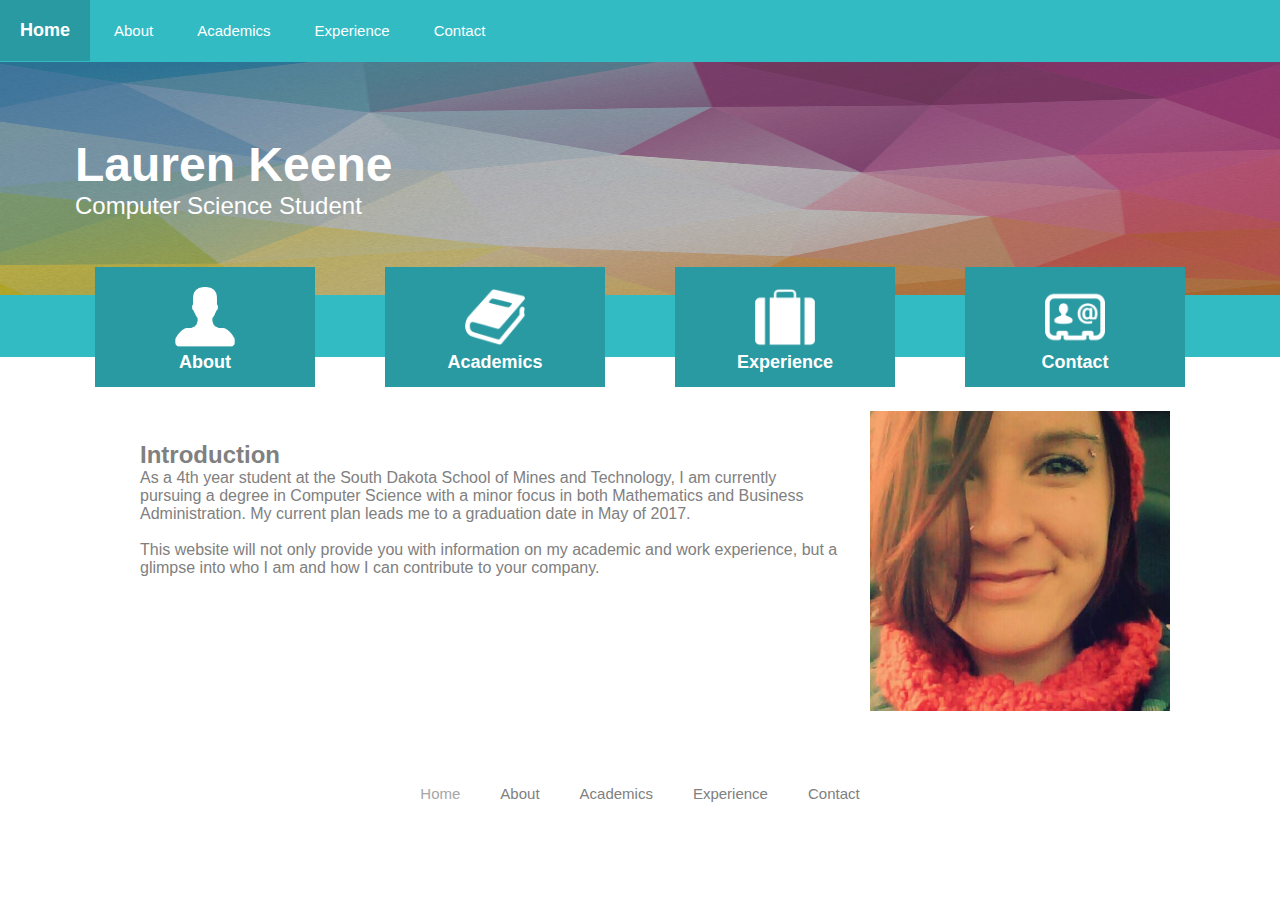
==== index.html @ 8d7a73ac "Alterations made to support SDSMT" ====
<!DOCTYPE html>
<html>
<link rel="stylesheet" type="text/css" href="site.css">

<!-- CREATION OF HEADER !-->
<head>
    <div class = "bluebar">
        <div>
            <a class = "btnformat" href = "index.html">
                <b>
                    <font size="4">
                        Home
                    </font>
                </b>
            </a>

            <a class = "btnformat" href = "keeneabout.html">
                About
            </a>

            <a class = "btnformat" href = "keeneacademics.html">
                Academics
            </a>

            <a class = "btnformat" href = "keeneexperience.html">
                Experience
            </a>

            <a class = "btnformat" href = "keenecontact.html">
                Contact
            </a>
        </div>
    </div>
</head>

<!-- CREATION OF BODY !-->


<body>

    <!-- MASTER FORM !-->

    <div class = "intro">
        <p class = "century" style = "color: white;">
            <font size = "7"><b> Lauren Keene</b> </font>
            <br/>
            <font size = "5"> Computer Science Student </font>
        </p>
    </div>
    
    <div class = "bluebar" style = "display:flex; justify-content: center;">
        <a class = "btnmainpage" href = "keeneabout.html">
            <img src="about.png" style="height: 60px; width: 60px";/>
            <br/>
            About
        </a>

        <div style = "width: 70px;">
        </div>

        <a class = "btnmainpage" href = "keeneacademics.html">
            <img src="book.png" style="height: 60px; width: 60px";/>
            <br/>
            Academics
        </a>

        <div style = "width: 70px;">
        </div>

        <a class = "btnmainpage" href = "keeneexperience.html">
            <img src="experience.png" style="height: 60px; width: 60px";/>
            <br/>
            Experience
        </a>

        <div style = "width: 70px;">
        </div>

        <a class = "btnmainpage" href = "keenecontact.html">
            <img src="contact.png" style="height: 60px; width: 60px";/>
            <br/>
            Contact
        </a>
    </div>

    <!-- END MASTER FORM !-->

    <br/>
    <br/>
    <br/>

    <div class = "picturetxt">
        
        <div class = "text" >
            
            <p class = "century">
                <font size = "5"><b> Introduction</b> </font>
                <br/>
                As a 4th year student at the South Dakota School of Mines and Technology, I am currently pursuing a degree in Computer Science with a minor focus in both Mathematics and Business Administration. My current plan leads me to a graduation date in May of 2017. 
                <br/>
                <br/>
                This website will not only provide you with information on my academic and work experience, but a glimpse into who I am and how I can contribute to your company.
            </p>
        </div>

        <img src="laurenkeene.jpg" style="width:300px; height:300px;"/>
        

    </div>

    <br/>
    <br/>
    <br/>

    <div style = "display: flex; justify-content:center;">
        <a class = "footerformat" href = "index.html">
            <font color="a6a6a6">
                Home
            </font>
        </a>

        <a class = "footerformat" href = "keeneabout.html">
            About
        </a>

        <a class = "footerformat" href = "keeneacademics.html">
            Academics
        </a>

        <a class = "footerformat" href = "keeneexperience.html">
            Experience
        </a>

        <a class = "footerformat" href = "keenecontact.html">
            Contact
        </a>
    </div>

    <br/>
    <br/>
    <br/>

</body>
</html>
---- site.css ----
* { margin: 0; padding: 0;}

hr 
{
    display: block;
    height: 1px;
    border: 0;
    border-top: 1px solid #daa671;
    margin: 1em 0;
    padding: 0; 
}

div.orangebar
{
    background-color: #daa671;
    display: block;
    height: 30px;
    width: 100%;
}

div.bluebar
{
    background-color: #33BBC4;
    display: block;
    height: 62px;
    width: 100%;
}

div.intro
{
    background-image: url( "AbsColorDark.png" );
    background-size: 100% 130%;
    color: white;
    border: 0;
    padding: 75px;
}

div.picturetxt
{
    display: flex;
    justify-content: center;
    margin: 0px auto;
}

div.text
{
    width: 700px;

    border = 0;
    padding: 30px;
}

div.pageheader
{
    position: absolute;
    top: 265px;

    display: inline-block;
    padding: 40px;
    width: 200px;
    background-color: #33BBC4;
    margin-left: 30px;

    font-family: 'Century Gothic', CenturyGothic, AppleGothic, sans-serif;
    color: white;
    font-weight: bold;
    font-size: 20px;
}

div.mainform
{
    margin: 0 auto;
    width: 80%;
}

.century 
{
    font-family: 'Century Gothic', CenturyGothic, AppleGothic, sans-serif;
    color: #808080 ;
}

a.btnformat
{
    display: inline-block;
    text-decoration: none; 
    font-family: 'Century Gothic', CenturyGothic, AppleGothic, sans-serif;
    font-size: 15px;
    color: white;
    padding: 20px;
}

a.btnformat:hover
{
    background-color: #2a9aa2;
    text-decoration: none;
    font-family: 'Century Gothic', CenturyGothic, AppleGothic, sans-serif;
    font-size: 15px;
    font-weight: bold;
    color: white;
    padding: 20px;
}

a.btnmainpage
{
    text-align: center;
    background-color: #2a9aa2;
    display: inline;

    text-decoration: none;
    color: white;
    font-family: 'Century Gothic', CenturyGothic, AppleGothic, sans-serif;
    font-size: 18px;
    font-weight: bold;
    color: white;
    margin-top: -28px;
    margin-right: 0px auto;
    margin-left: 0px auto;
    padding: 20px;

    height: 80px;
    width: 180px;
}

a.footerformat
{
    display: inline-block;
    text-decoration: none; 
    font-family: 'Century Gothic', CenturyGothic, AppleGothic, sans-serif;
    font-size: 15px;
    color: #808080;
    padding: 20px;
}

a.footerformat:hover
{
    color: #a6a6a6;
}

a.btnmainpage:hover
{
    border: 5px solid #9ae0e5;
    padding: 15px;
}
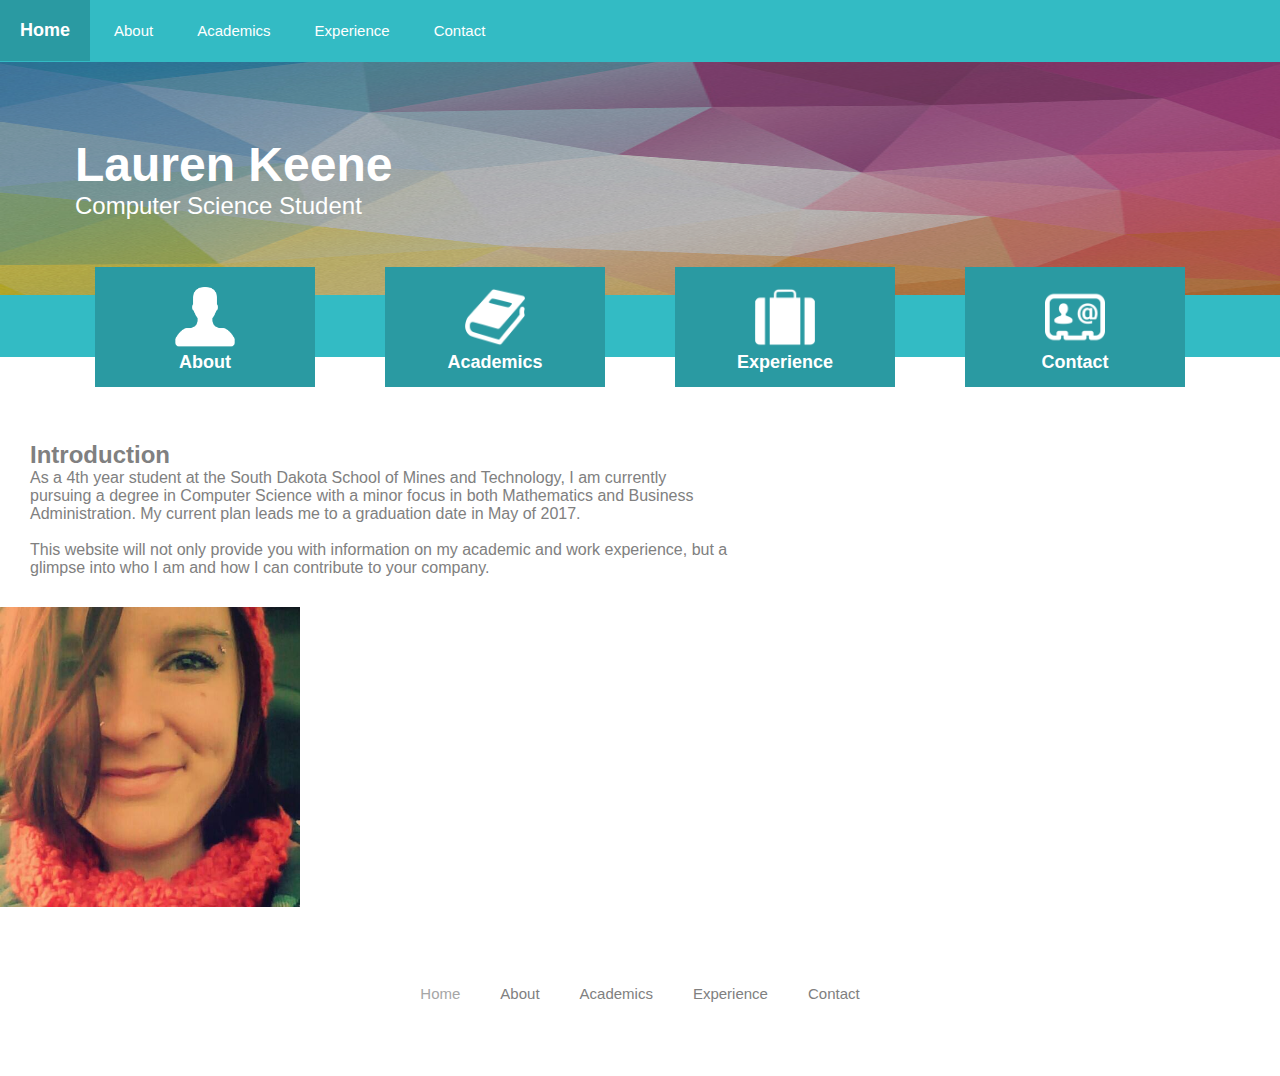
==== commit aed875dc: "Commenting completed" ====
--- a/index.html
+++ b/index.html
@@ -1,8 +1,20 @@
+<!--
+    File:        index.html
+
+    Author:      Lauren Keene
+
+    Date:        March 21, 2016
+
+    Description: This is the html file for the main page of the website located at 
+                 dev.mcs.sdsmt.edu/~7111617. It implements site.css and the styles it
+                 defines for basic formatting and button implements.
+!-->
+
 <!DOCTYPE html>
 <html>
 <link rel="stylesheet" type="text/css" href="site.css">
 
-<!-- CREATION OF HEADER !-->
+<!-- START OF HEADER !-->
 <head>
     <div class = "bluebar">
         <div>
@@ -32,14 +44,12 @@
         </div>
     </div>
 </head>
+<!-- end header !-->
 
 <!-- CREATION OF BODY !-->
-
-
 <body>
 
     <!-- MASTER FORM !-->
-
     <div class = "intro">
         <p class = "century" style = "color: white;">
             <font size = "7"><b> Lauren Keene</b> </font>
@@ -47,7 +57,9 @@
             <font size = "5"> Computer Science Student </font>
         </p>
     </div>
-    
+    <!-- end master form !-->
+
+    <!-- START BUTTON LINKS !-->
     <div class = "bluebar" style = "display:flex; justify-content: center;">
         <a class = "btnmainpage" href = "keeneabout.html">
             <img src="about.png" style="height: 60px; width: 60px";/>
@@ -82,13 +94,13 @@
             Contact
         </a>
     </div>
-
-    <!-- END MASTER FORM !-->
+    <!-- end button links !-->
 
     <br/>
     <br/>
     <br/>
 
+    <!-- START INTRO FORM !-->
     <div class = "picturetxt">
         
         <div class = "text" >
@@ -102,16 +114,15 @@
                 This website will not only provide you with information on my academic and work experience, but a glimpse into who I am and how I can contribute to your company.
             </p>
         </div>
-
         <img src="laurenkeene.jpg" style="width:300px; height:300px;"/>
-        
-
     </div>
+    <!-- end intro form !-->
 
     <br/>
     <br/>
     <br/>
 
+    <!-- START FOOTER LINKS !-->
     <div style = "display: flex; justify-content:center;">
         <a class = "footerformat" href = "index.html">
             <font color="a6a6a6">
@@ -135,6 +146,7 @@
             Contact
         </a>
     </div>
+    <!-- end footer links !-->
 
     <br/>
     <br/>
--- a/site.css
+++ b/site.css
@@ -1,5 +1,20 @@
+/*
+    File:        site.css
+
+    Author:      Lauren Keene
+
+    Date:        March 21, 2016
+
+    Description: This is the css style file used for the site located at 
+                 dev.mcs.sdsmt.edu/~7111617 and implements the styles for many buttons
+                 and divisions of each html file used to develop the website.
+
+*/
+
+/* set the margin and padding for all objects to 0 */
 * { margin: 0; padding: 0;}
 
+/* horizontal rule formatting */
 hr 
 {
     display: block;
@@ -10,6 +25,7 @@
     padding: 0; 
 }
 
+/* a div to fill the block with an orange color, used as a divider for sections */
 div.orangebar
 {
     background-color: #daa671;
@@ -18,6 +34,8 @@
     width: 100%;
 }
 
+/* a div to fill the block with a blue color with set heights, used as 
+   divider within pages */
 div.bluebar
 {
     background-color: #33BBC4;
@@ -26,6 +44,7 @@
     width: 100%;
 }
 
+/* a div for the top block, used on all pages with a set background image */
 div.intro
 {
     background-image: url( "AbsColorDark.png" );
@@ -35,6 +54,7 @@
     padding: 75px;
 }
 
+/* a div stuctured to hold images and text side by side */)
 div.picturetxt
 {
     display: flex;
@@ -42,6 +62,7 @@
     margin: 0px auto;
 }
 
+/* a div specifying a maximum width with a set padding */
 div.text
 {
     width: 700px;
@@ -50,6 +71,7 @@
     padding: 30px;
 }
 
+/* a div used for the page header, set with a given background color, width, and height */
 div.pageheader
 {
     position: absolute;
@@ -67,18 +89,22 @@
     font-size: 20px;
 }
 
+/* setting the percentage page width for the main text on a given form */
 div.mainform
 {
     margin: 0 auto;
     width: 80%;
 }
 
+/* a universal style that sets the color and font of the text to be used in all elements
+   of the site */
 .century 
 {
     font-family: 'Century Gothic', CenturyGothic, AppleGothic, sans-serif;
     color: #808080 ;
 }
 
+/* link style for links along the top of the site page */
 a.btnformat
 {
     display: inline-block;
@@ -89,6 +115,7 @@
     padding: 20px;
 }
 
+/* link style for links along the top of the site page when the user hovers over the element */
 a.btnformat:hover
 {
     background-color: #2a9aa2;
@@ -100,6 +127,7 @@
     padding: 20px;
 }
 
+/* link style for links along the seperator in the main page */
 a.btnmainpage
 {
     text-align: center;
@@ -121,6 +149,15 @@
     width: 180px;
 }
 
+/* link style for links along the seperator in the main page when the user hovers above
+   the element */
+a.btnmainpage:hover
+{
+    border: 5px solid #9ae0e5;
+    padding: 15px;
+}
+
+/* link style for links positioned on the bottom of the page */
 a.footerformat
 {
     display: inline-block;
@@ -131,14 +168,10 @@
     padding: 20px;
 }
 
+/* link style for links positioned on the bottom of the page when a user hovers over them */
 a.footerformat:hover
 {
     color: #a6a6a6;
 }
 
-a.btnmainpage:hover
-{
-    border: 5px solid #9ae0e5;
-    padding: 15px;
-}
 
